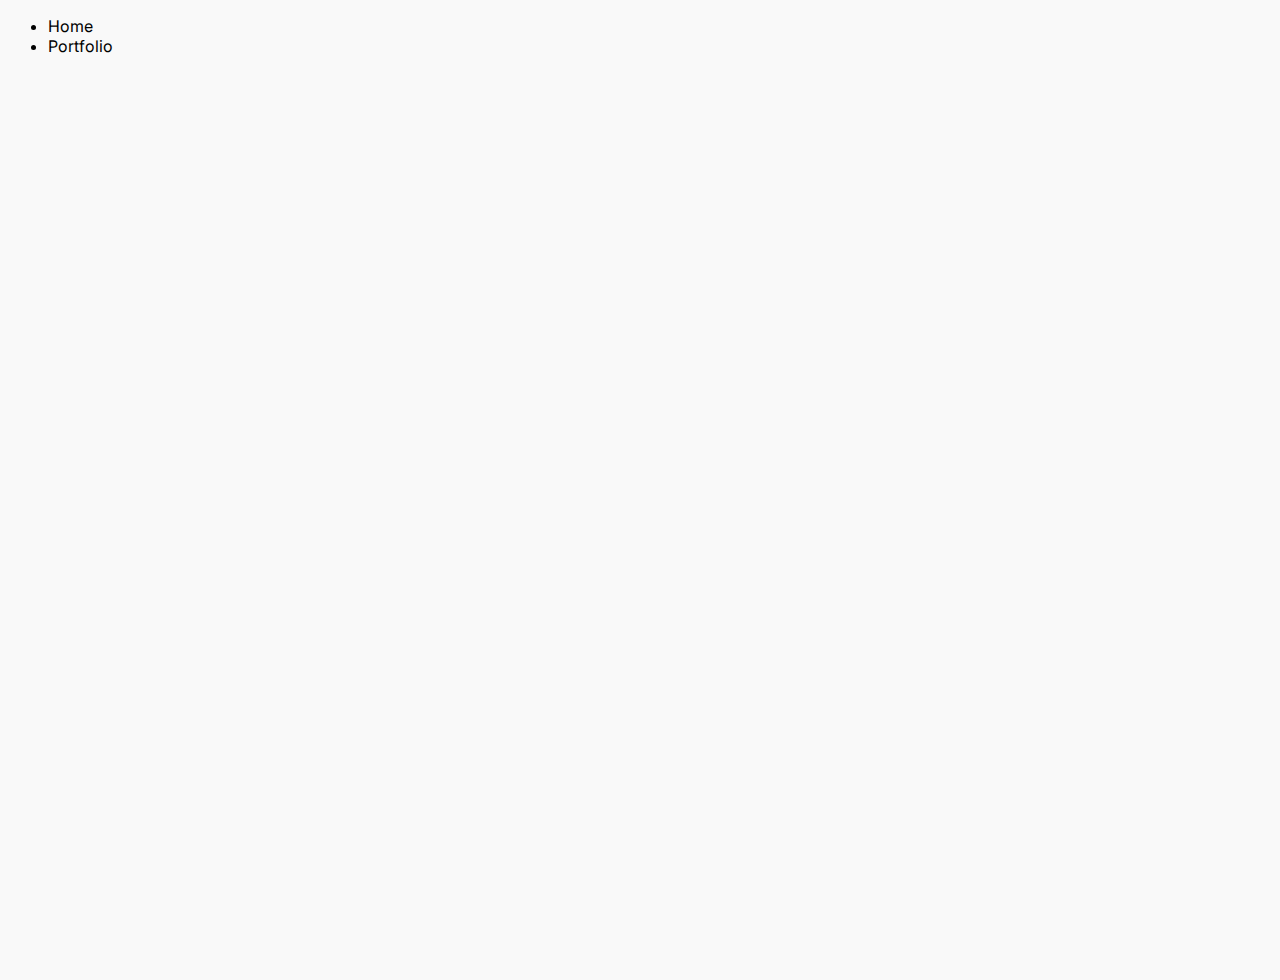
==== ui/index.html @ d173c7cd "Add register page and fix issue where js scripts wouldn't run on redirect" ====
<!DOCTYPE html>
<html lang="en">
<head>
    <meta charset="UTF-8">
    <meta http-equiv="X-UA-Compatible" content="IE=edge">
    <meta name="viewport" content="width=device-width, initial-scale=1.0">
    <link rel="stylesheet" href="./css/main.css">
    <link rel="stylesheet" href="./css/login.css">
    <link href="https://fonts.googleapis.com/css2?family=Inter:wght@100..900&display=swap" rel="stylesheet">
    <title>Investment Platform</title>
</head>
<body>
    <div id="main">
        <ul id="navbar">
            <li class="menu__item" value="home">Home</li>
            <li class="menu__item" value="portfolio">Portfolio</li>
        </ul>
        <div id="container"></div>
    </div>
    <script id="router" src="./js/router.js" type="module" async></script>
</body>
</html>
---- ui/css/main.css ----
* {
    font-family: 'inter', sans-serif;
}

body {
    background-color: #f9f9f9;
}

.invalid-input {
    border-color: red;
}

.error-message {
    color: red;
}

#container {
    display: flex;
    min-height: 100vh;
}

input, select {
    padding: 8px;
    border: #777777 1px solid;
    border-radius: 6px;
}

.hide {
    display: none;
}

.show {
    display: flex;
}
---- ui/css/login.css ----
#login-title {
    margin-top: 0
}

#login-container {
    background-color: white;
    margin: auto;
    display: flex;
    width: 300px;
    flex-direction: column;
    border: 1px grey solid;
    border-radius: 8px;
    padding: 16px;
}

#username-label, #password-label, #userType-label, #first-name-label, #last-name-label, #company-label {
    margin-bottom: 8px;
}

#username-container, #password-container, #userType, #last-name-container, #first-name-container, #company-container {
    display: flex;
    flex-direction: column;
    margin-bottom: 16px;
}

#profile-details-title {
    margin-top: 0;
    margin-bottom: 16px;
}

#register-investor, #register-broker {

    &.hide {
        display: none;
    }

    display: flex;
    flex-direction: column;
}

#username-error, #password-error {
    margin-top: 4px;
    font-size: 12px;
}

#submit {
    margin-top: 16px;
    background-color: #00a8e8;
    border: #00a8e8 1px solid;
    border-radius: 6px;
    padding: 8px;
    font-size: 16px;
    font-weight: bold;
    cursor: pointer;
    color: white
}

.link {
    cursor: pointer;
    color: #007ea7;
    text-decoration: underline;
    font-size: 14px;
}
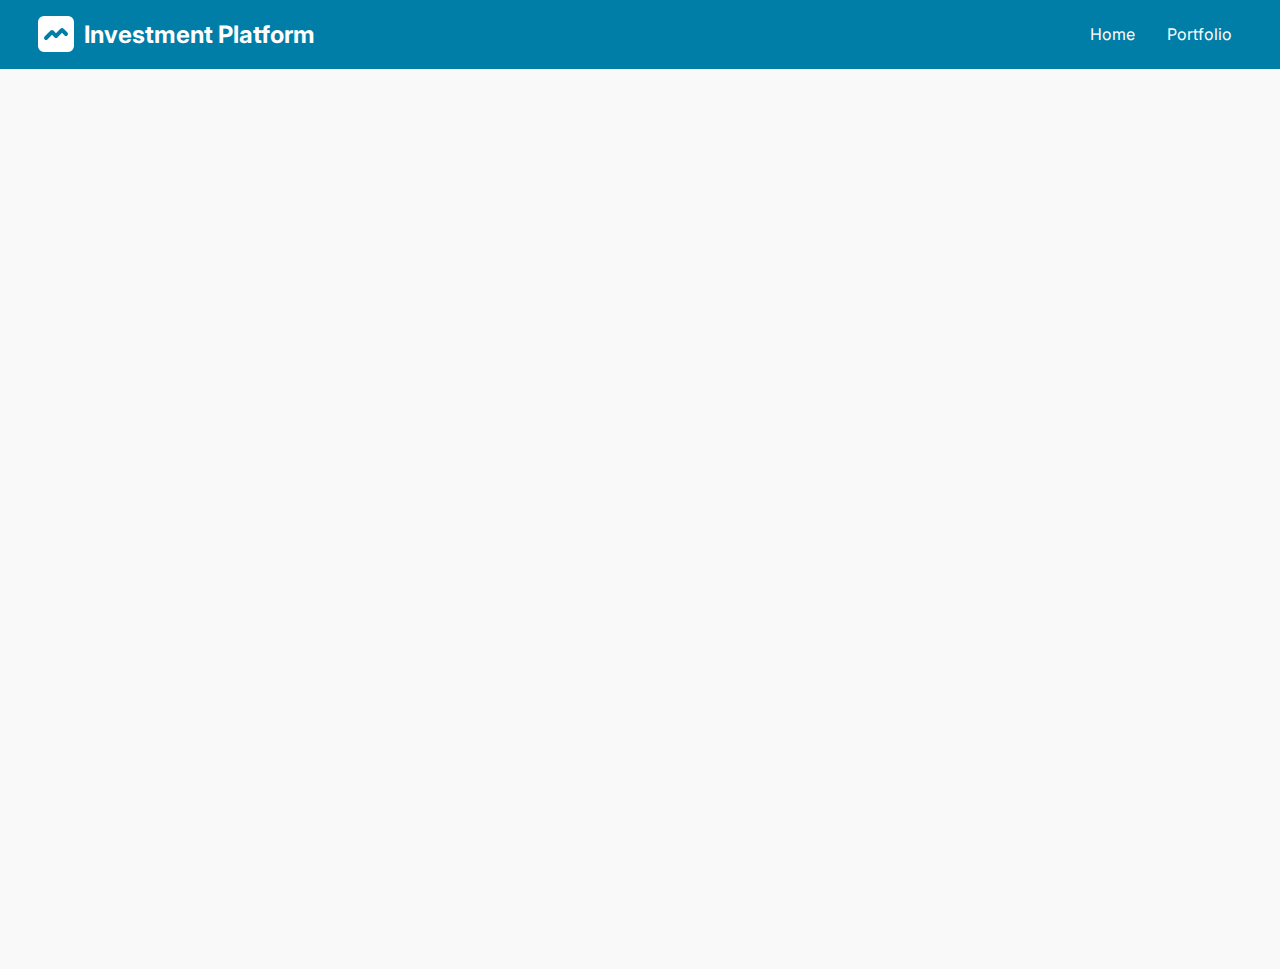
==== commit 8462d194: "Add broker dashboard" ====
--- a/ui/index.html
+++ b/ui/index.html
@@ -5,16 +5,26 @@
     <meta http-equiv="X-UA-Compatible" content="IE=edge">
     <meta name="viewport" content="width=device-width, initial-scale=1.0">
     <link rel="stylesheet" href="./css/main.css">
+    <link rel="stylesheet" href="./css/navbar.css">
     <link rel="stylesheet" href="./css/login.css">
+    <link rel="stylesheet" href="./css/table.css">
+    <link rel="stylesheet" href="./css/utilities.css">
     <link href="https://fonts.googleapis.com/css2?family=Inter:wght@100..900&display=swap" rel="stylesheet">
     <title>Investment Platform</title>
 </head>
 <body>
     <div id="main">
-        <ul id="navbar">
-            <li class="menu__item" value="home">Home</li>
-            <li class="menu__item" value="portfolio">Portfolio</li>
-        </ul>
+        <div id="navbar" class="navbar">
+            <div class="app-name-container">
+                <div class="app-logo"></div>
+                <h2 class="app-name">Investment Platform</h2>
+            </div>
+            <ul class="links">
+                <li id="home-navlink" class="menu__item" value="">Home</li>
+                <li class="menu__item" value="portfolio">Portfolio</li>
+            </ul>
+        </div>
+
         <div id="container"></div>
     </div>
     <script id="router" src="./js/router.js" type="module" async></script>
--- a/ui/css/main.css
+++ b/ui/css/main.css
@@ -4,6 +4,7 @@
 
 body {
     background-color: #f9f9f9;
+    margin: 0;
 }
 
 .invalid-input {
@@ -26,9 +27,60 @@
 }
 
 .hide {
-    display: none;
+    display: none !important;
 }
 
-.show {
+button {
+    background-color: #007ea7;
+    border: #007ea7 1px solid;
+    border-radius: 6px;
+    padding: 8px 16px;
+    font-size: 16px;
+    font-weight: bold;
+    cursor: pointer;
+    color: white
+}
+
+.page-container {
     display: flex;
+    flex-direction: column;
+    width: 100%;
+}
+
+.container {
+    width: 100%;
+    padding-right: 1.5rem;
+    padding-left: 1.5rem;
+    margin-right: auto;
+    margin-left: auto;
+}
+
+@media (min-width: 576px) {
+    .container {
+        max-width: 540px;
+    }
+}
+
+@media (min-width: 768px) {
+    .container {
+        max-width: 720px;
+    }
+}
+
+@media (min-width: 992px) {
+    .container {
+        max-width: 960px;
+    }
+}
+
+@media (min-width: 1200px) {
+    .container {
+        max-width: 1140px;
+    }
+}
+
+@media (min-width: 1400px) {
+    .container {
+        max-width: 1320px;
+    }
 }--- a/ui/css/navbar.css
+++ b/ui/css/navbar.css
@@ -0,0 +1,36 @@
+.navbar {
+    padding: 0 32px;
+    background-color: #007ea7;
+    display: flex;
+}
+
+.app-name-container {
+    display: flex;
+}
+
+.app-name {
+    color: white;
+}
+
+.app-logo {
+    margin: auto 4px auto auto;
+    height: 48px;
+    width: 48px;
+    background-image: url("data:image/svg+xml,%3Csvg xmlns='http://www.w3.org/2000/svg' width='48' height='48' viewBox='0 0 24 24'%3E%3Cpath fill='white' d='M18 3a3 3 0 0 1 3 3v12a3 3 0 0 1-3 3H6a3 3 0 0 1-3-3V6a3 3 0 0 1 3-3zm-2.293 6.293a1 1 0 0 0-1.414 0L12 11.585l-1.293-1.292a1 1 0 0 0-1.414 0l-3 3a1 1 0 0 0 0 1.414l.094.083a1 1 0 0 0 1.32-.083L10 12.415l1.293 1.292l.094.083a1 1 0 0 0 1.32-.083L15 11.415l1.293 1.292a1 1 0 0 0 1.414-1.414z'/%3E%3C/svg%3E")
+}
+
+.links {
+    display: flex;
+    margin-left: auto;
+    list-style-type: none;
+}
+
+.menu__item {
+    cursor: pointer;
+    color: white;
+    margin: auto 16px;
+
+    &:hover {
+        text-decoration: underline;
+    }
+}--- a/ui/css/login.css
+++ b/ui/css/login.css
@@ -43,18 +43,6 @@
     font-size: 12px;
 }
 
-#submit {
-    margin-top: 16px;
-    background-color: #00a8e8;
-    border: #00a8e8 1px solid;
-    border-radius: 6px;
-    padding: 8px;
-    font-size: 16px;
-    font-weight: bold;
-    cursor: pointer;
-    color: white
-}
-
 .link {
     cursor: pointer;
     color: #007ea7;
--- a/ui/css/table.css
+++ b/ui/css/table.css
@@ -0,0 +1,63 @@
+.table {
+    width: 100%;
+    margin-bottom: 1rem;
+    color: #212529;
+    border-collapse: collapse;
+}
+
+.table th,
+.table td {
+    padding: 0.75rem;
+    vertical-align: top;
+    border-top: 1px solid #dee2e6;
+}
+
+.table thead th {
+    vertical-align: bottom;
+    border-bottom: 2px solid #dee2e6;
+}
+
+.table tbody + tbody {
+    border-top: 2px solid #dee2e6;
+}
+
+.table-sm th,
+.table-sm td {
+    padding: 0.3rem;
+}
+
+.table-bordered {
+    border: 1px solid #dee2e6;
+}
+
+.table-bordered th,
+.table-bordered td {
+    border: 1px solid #dee2e6;
+}
+
+.table-bordered thead th,
+.table-bordered thead td {
+    border-bottom-width: 2px;
+}
+
+.table-borderless th,
+.table-borderless td,
+.table-borderless thead th,
+.table-borderless tbody + tbody {
+    border: 0;
+}
+
+.table-striped tbody tr:nth-of-type(odd) {
+    background-color: rgba(0, 0, 0, 0.05);
+}
+
+.table-hover tbody tr:hover {
+    color: #212529;
+    background-color: rgba(0, 0, 0, 0.075);
+}
+
+.col-small {
+    width: 100px;
+    max-width: 100px;
+    word-wrap: break-word;
+}--- a/ui/css/utilities.css
+++ b/ui/css/utilities.css
@@ -0,0 +1,106 @@
+/* Margin utility classes */
+.m-0 { margin: 0 !important; }
+.m-1 { margin: 0.25rem !important; }
+.m-2 { margin: 0.5rem !important; }
+.m-3 { margin: 1rem !important; }
+.m-4 { margin: 1.5rem !important; }
+.m-5 { margin: 3rem !important; }
+.m-auto { margin: auto !important; }
+
+.mt-0 { margin-top: 0 !important; }
+.mt-1 { margin-top: 0.25rem !important; }
+.mt-2 { margin-top: 0.5rem !important; }
+.mt-3 { margin-top: 1rem !important; }
+.mt-4 { margin-top: 1.5rem !important; }
+.mt-5 { margin-top: 3rem !important; }
+.mt-auto { margin-top: auto !important; }
+
+.mb-0 { margin-bottom: 0 !important; }
+.mb-1 { margin-bottom: 0.25rem !important; }
+.mb-2 { margin-bottom: 0.5rem !important; }
+.mb-3 { margin-bottom: 1rem !important; }
+.mb-4 { margin-bottom: 1.5rem !important; }
+.mb-5 { margin-bottom: 3rem !important; }
+.mb-auto { margin-bottom: auto !important; }
+
+.ms-0 { margin-left: 0 !important; }
+.ms-1 { margin-left: 0.25rem !important; }
+.ms-2 { margin-left: 0.5rem !important; }
+.ms-3 { margin-left: 1rem !important; }
+.ms-4 { margin-left: 1.5rem !important; }
+.ms-5 { margin-left: 3rem !important; }
+.ms-auto { margin-left: auto !important; }
+
+.me-0 { margin-right: 0 !important; }
+.me-1 { margin-right: 0.25rem !important; }
+.me-2 { margin-right: 0.5rem !important; }
+.me-3 { margin-right: 1rem !important; }
+.me-4 { margin-right: 1.5rem !important; }
+.me-5 { margin-right: 3rem !important; }
+.me-auto { margin-right: auto !important; }
+
+.mx-0 { margin-left: 0 !important; margin-right: 0 !important; }
+.mx-1 { margin-left: 0.25rem !important; margin-right: 0.25rem !important; }
+.mx-2 { margin-left: 0.5rem !important; margin-right: 0.5rem !important; }
+.mx-3 { margin-left: 1rem !important; margin-right: 1rem !important; }
+.mx-4 { margin-left: 1.5rem !important; margin-right: 1.5rem !important; }
+.mx-5 { margin-left: 3rem !important; margin-right: 3rem !important; }
+.mx-auto { margin-left: auto !important; margin-right: auto !important; }
+
+.my-0 { margin-top: 0 !important; margin-bottom: 0 !important; }
+.my-1 { margin-top: 0.25rem !important; margin-bottom: 0.25rem !important; }
+.my-2 { margin-top: 0.5rem !important; margin-bottom: 0.5rem !important; }
+.my-3 { margin-top: 1rem !important; margin-bottom: 1rem !important; }
+.my-4 { margin-top: 1.5rem !important; margin-bottom: 1.5rem !important; }
+.my-5 { margin-top: 3rem !important; margin-bottom: 3rem !important; }
+.my-auto { margin-top: auto !important; margin-bottom: auto !important; }
+
+/* Padding utility classes */
+.p-0 { padding: 0 !important; }
+.p-1 { padding: 0.25rem !important; }
+.p-2 { padding: 0.5rem !important; }
+.p-3 { padding: 1rem !important; }
+.p-4 { padding: 1.5rem !important; }
+.p-5 { padding: 3rem !important; }
+
+.pt-0 { padding-top: 0 !important; }
+.pt-1 { padding-top: 0.25rem !important; }
+.pt-2 { padding-top: 0.5rem !important; }
+.pt-3 { padding-top: 1rem !important; }
+.pt-4 { padding-top: 1.5rem !important; }
+.pt-5 { padding-top: 3rem !important; }
+
+.pb-0 { padding-bottom: 0 !important; }
+.pb-1 { padding-bottom: 0.25rem !important; }
+.pb-2 { padding-bottom: 0.5rem !important; }
+.pb-3 { padding-bottom: 1rem !important; }
+.pb-4 { padding-bottom: 1.5rem !important; }
+.pb-5 { padding-bottom: 3rem !important; }
+
+.ps-0 { padding-left: 0 !important; }
+.ps-1 { padding-left: 0.25rem !important; }
+.ps-2 { padding-left: 0.5rem !important; }
+.ps-3 { padding-left: 1rem !important; }
+.ps-4 { padding-left: 1.5rem !important; }
+.ps-5 { padding-left: 3rem !important; }
+
+.pe-0 { padding-right: 0 !important; }
+.pe-1 { padding-right: 0.25rem !important; }
+.pe-2 { padding-right: 0.5rem !important; }
+.pe-3 { padding-right: 1rem !important; }
+.pe-4 { padding-right: 1.5rem !important; }
+.pe-5 { padding-right: 3rem !important; }
+
+.px-0 { padding-left: 0 !important; padding-right: 0 !important; }
+.px-1 { padding-left: 0.25rem !important; padding-right: 0.25rem !important; }
+.px-2 { padding-left: 0.5rem !important; padding-right: 0.5rem !important; }
+.px-3 { padding-left: 1rem !important; padding-right: 1rem !important; }
+.px-4 { padding-left: 1.5rem !important; padding-right: 1.5rem !important; }
+.px-5 { padding-left: 3rem !important; padding-right: 3rem !important; }
+
+.py-0 { padding-top: 0 !important; padding-bottom: 0 !important; }
+.py-1 { padding-top: 0.25rem !important; padding-bottom: 0.25rem !important; }
+.py-2 { padding-top: 0.5rem !important; padding-bottom: 0.5rem !important; }
+.py-3 { padding-top: 1rem !important; padding-bottom: 1rem !important; }
+.py-4 { padding-top: 1.5rem !important; padding-bottom: 1.5rem !important; }
+.py-5 { padding-top: 3rem !important; padding-bottom: 3rem !important; }
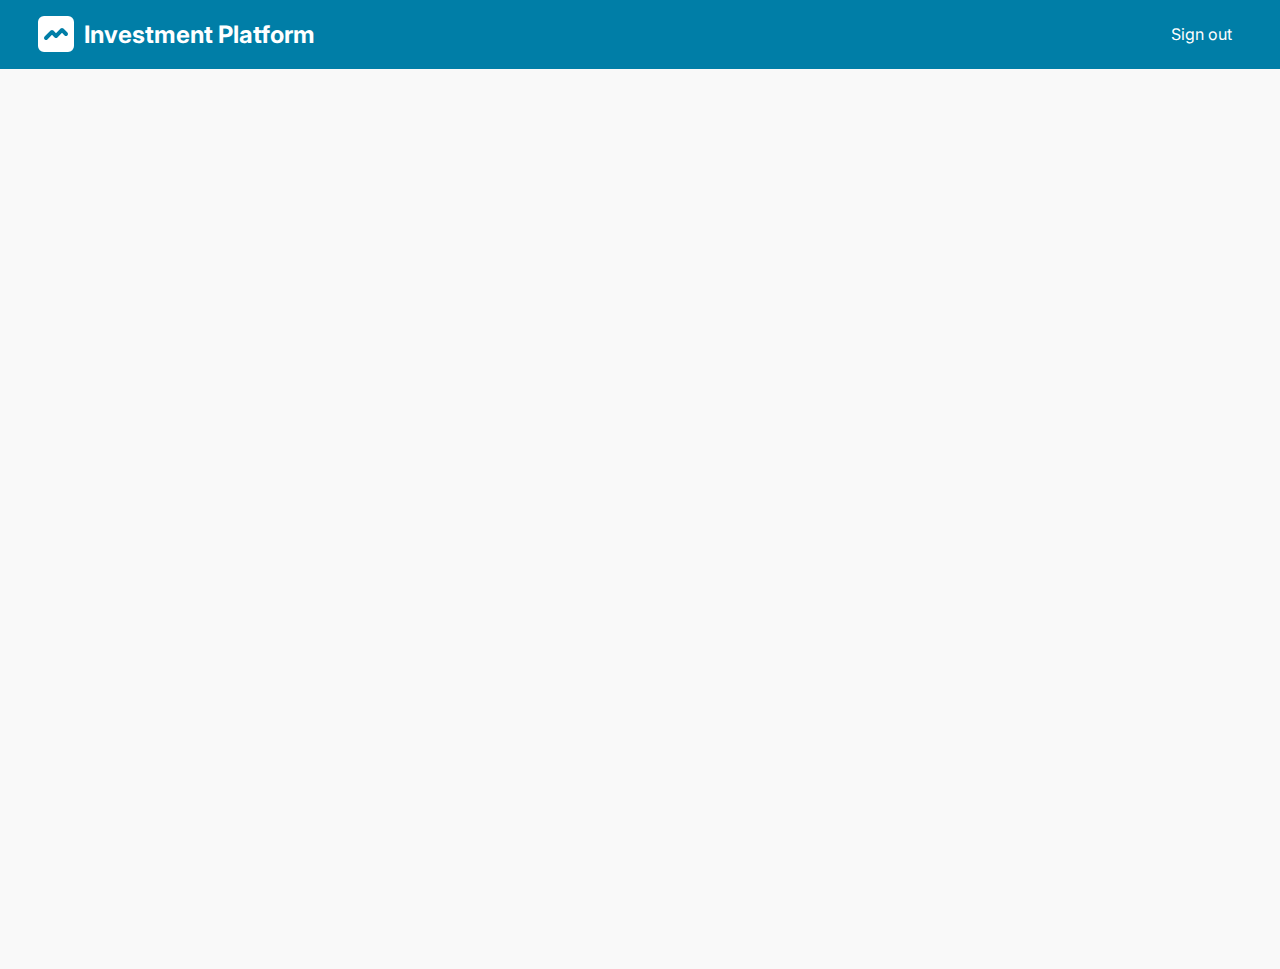
==== commit 47d12037: "Add investor dashboard and loads in portfolios" ====
--- a/ui/index.html
+++ b/ui/index.html
@@ -8,6 +8,11 @@
     <link rel="stylesheet" href="./css/navbar.css">
     <link rel="stylesheet" href="./css/login.css">
     <link rel="stylesheet" href="./css/table.css">
+    <link rel="stylesheet" href="./css/investor-dashboard.css">
+    <link rel="stylesheet" href="./css/toast.css">
+    <link rel="stylesheet" href="./css/modal.css">
+    <link rel="stylesheet" href="./css/input.css">
+
     <link rel="stylesheet" href="./css/utilities.css">
     <link href="https://fonts.googleapis.com/css2?family=Inter:wght@100..900&display=swap" rel="stylesheet">
     <title>Investment Platform</title>
@@ -20,8 +25,7 @@
                 <h2 class="app-name">Investment Platform</h2>
             </div>
             <ul class="links">
-                <li id="home-navlink" class="menu__item" value="">Home</li>
-                <li class="menu__item" value="portfolio">Portfolio</li>
+                <li id="sign-out-navlink" class="menu__item" value="">Sign out</li>
             </ul>
         </div>
 
--- a/ui/css/main.css
+++ b/ui/css/main.css
@@ -39,6 +39,13 @@
     font-weight: bold;
     cursor: pointer;
     color: white
+}
+
+.link {
+    cursor: pointer;
+    color: #007ea7;
+    text-decoration: underline;
+    font-size: 14px;
 }
 
 .page-container {
--- a/ui/css/login.css
+++ b/ui/css/login.css
@@ -8,13 +8,9 @@
     display: flex;
     width: 300px;
     flex-direction: column;
-    border: 1px grey solid;
+    border: 1px solid rgba(0, 0, 0, 0.125);
     border-radius: 8px;
     padding: 16px;
-}
-
-#username-label, #password-label, #userType-label, #first-name-label, #last-name-label, #company-label {
-    margin-bottom: 8px;
 }
 
 #username-container, #password-container, #userType, #last-name-container, #first-name-container, #company-container {
@@ -43,9 +39,3 @@
     font-size: 12px;
 }
 
-.link {
-    cursor: pointer;
-    color: #007ea7;
-    text-decoration: underline;
-    font-size: 14px;
-}--- a/ui/css/table.css
+++ b/ui/css/table.css
@@ -47,10 +47,6 @@
     border: 0;
 }
 
-.table-striped tbody tr:nth-of-type(odd) {
-    background-color: rgba(0, 0, 0, 0.05);
-}
-
 .table-hover tbody tr:hover {
     color: #212529;
     background-color: rgba(0, 0, 0, 0.075);
@@ -60,4 +56,9 @@
     width: 100px;
     max-width: 100px;
     word-wrap: break-word;
+}
+
+.table-container {
+    display: flex;
+    flex-direction: column;
 }--- a/ui/css/investor-dashboard.css
+++ b/ui/css/investor-dashboard.css
@@ -0,0 +1,20 @@
+.investor-details-container {
+    position: relative;
+    display: flex;
+    min-width: 0;
+    word-wrap: break-word;
+    background-color: #fff;
+    background-clip: border-box;
+    border: 1px solid rgba(0, 0, 0, 0.125);
+    border-radius: 0.25rem;
+}
+
+.investor-details-item {
+    display: flex;
+    flex-direction: column;
+    text-align: center;
+
+    h4 {
+      text-align: left;
+    }
+}--- a/ui/css/toast.css
+++ b/ui/css/toast.css
@@ -0,0 +1,31 @@
+.toast-container {
+    &.hide {
+        display: none;
+    }
+
+    padding: 1rem;
+    position: fixed;
+    top: 0;
+    right: 0;
+}
+
+.toast {
+    display: flex;
+    width: 350px;
+    max-width: 100%;
+    font-size: 0.875rem;
+    pointer-events: auto;
+    background-color: #fff;
+    background-clip: padding-box;
+    border: 1px solid rgba(0, 0, 0, 0.1);
+    box-shadow: 0 0.25rem 0.75rem rgba(0, 0, 0, 0.1);
+    border-radius: 0.25rem;
+    padding: 1rem;
+}
+
+.toast-icon {
+    height: 48px;
+    width: 48px;
+    margin-right: 12px;
+    background-image: url("data:image/svg+xml,%3Csvg xmlns='http://www.w3.org/2000/svg' width='48' height='48' viewBox='0 0 32 32'%3E%3Cpath fill='red' d='M16 2C8.2 2 2 8.2 2 16s6.2 14 14 14s14-6.2 14-14S23.8 2 16 2m5.4 21L16 17.6L10.6 23L9 21.4l5.4-5.4L9 10.6L10.6 9l5.4 5.4L21.4 9l1.6 1.6l-5.4 5.4l5.4 5.4z'/%3E%3C/svg%3E")
+}--- a/ui/css/modal.css
+++ b/ui/css/modal.css
@@ -0,0 +1,106 @@
+/* Base modal styles */
+.modal {
+    background-color: rgba( 119 , 119 , 119, .4) ;
+    opacity: 0.5;
+    position: fixed;
+    top: 0;
+    left: 0;
+    width: 100%;
+    height: 100%;
+    z-index: 1050;
+    display: none;
+    overflow: hidden;
+    outline: 0;
+}
+
+/* Modal dialog */
+.modal-dialog {
+    position: relative;
+    margin: auto;
+    pointer-events: none;
+}
+
+.modal.fade .modal-dialog {
+    transition: transform 0.3s ease-out, -webkit-transform 0.3s ease-out;
+    transform: translate(0, -25%);
+}
+
+.modal.show .modal-dialog {
+    transform: translate(0, 0);
+}
+
+/* Modal content */
+.modal-content {
+    position: relative;
+    display: flex;
+    flex-direction: column;
+    margin: auto;
+    pointer-events: auto;
+    background-color: #fff;
+    background-clip: padding-box;
+    border: 1px solid rgba(0, 0, 0, 0.2);
+    border-radius: 0.3rem;
+    outline: 0;
+}
+
+/* Modal header */
+.modal-header {
+    display: flex;
+    flex-shrink: 0;
+    align-items: center;
+    justify-content: space-between;
+    padding: 1rem 1rem;
+    border-bottom: 1px solid #dee2e6;
+    border-top-left-radius: calc(0.3rem - 1px);
+    border-top-right-radius: calc(0.3rem - 1px);
+}
+
+/* Modal title */
+.modal-title {
+    margin-bottom: 0;
+    line-height: 1.5;
+}
+
+/* Modal body */
+.modal-body {
+    position: relative;
+    flex: 1 1 auto;
+    padding: 1rem;
+    display: flex;
+    flex-direction: column;
+}
+
+/* Modal footer */
+.modal-footer {
+    display: flex;
+    flex-shrink: 0;
+    flex-wrap: wrap;
+    align-items: center;
+    justify-content: flex-end;
+    padding: 0.75rem;
+    border-top: 1px solid #dee2e6;
+    border-bottom-right-radius: calc(0.3rem - 1px);
+    border-bottom-left-radius: calc(0.3rem - 1px);
+}
+
+/* Fade-in and fade-out transitions */
+.fade {
+    transition: opacity 0.15s linear;
+    opacity: 0;
+}
+
+.fade.show {
+    display: flex;
+    opacity: 1;
+}
+
+.btn-secondary {
+    background-color: white;
+    color: #007ea7;
+
+    &:hover {
+        background-color: #007ea7;
+        opacity: 0.3;
+        color: white
+    }
+}--- a/ui/css/input.css
+++ b/ui/css/input.css
@@ -0,0 +1,8 @@
+#username-label, #asset-name-label, #asset-type-label, #password-label, #userType-label, #first-name-label, #last-name-label, #company-label {
+    margin-bottom: 8px;
+}
+
+#asset-name-container {
+    display: flex;
+    flex-direction: column;
+}--- a/ui/css/utilities.css
+++ b/ui/css/utilities.css
@@ -104,3 +104,21 @@
 .py-3 { padding-top: 1rem !important; padding-bottom: 1rem !important; }
 .py-4 { padding-top: 1.5rem !important; padding-bottom: 1.5rem !important; }
 .py-5 { padding-top: 3rem !important; padding-bottom: 3rem !important; }
+
+/* Percentage width classes */
+.w-25 {
+    width: 25% !important;
+}
+
+.w-50 {
+    width: 50% !important;
+}
+
+.w-75 {
+    width: 75% !important;
+}
+
+.w-100 {
+    width: 100% !important;
+}
+
